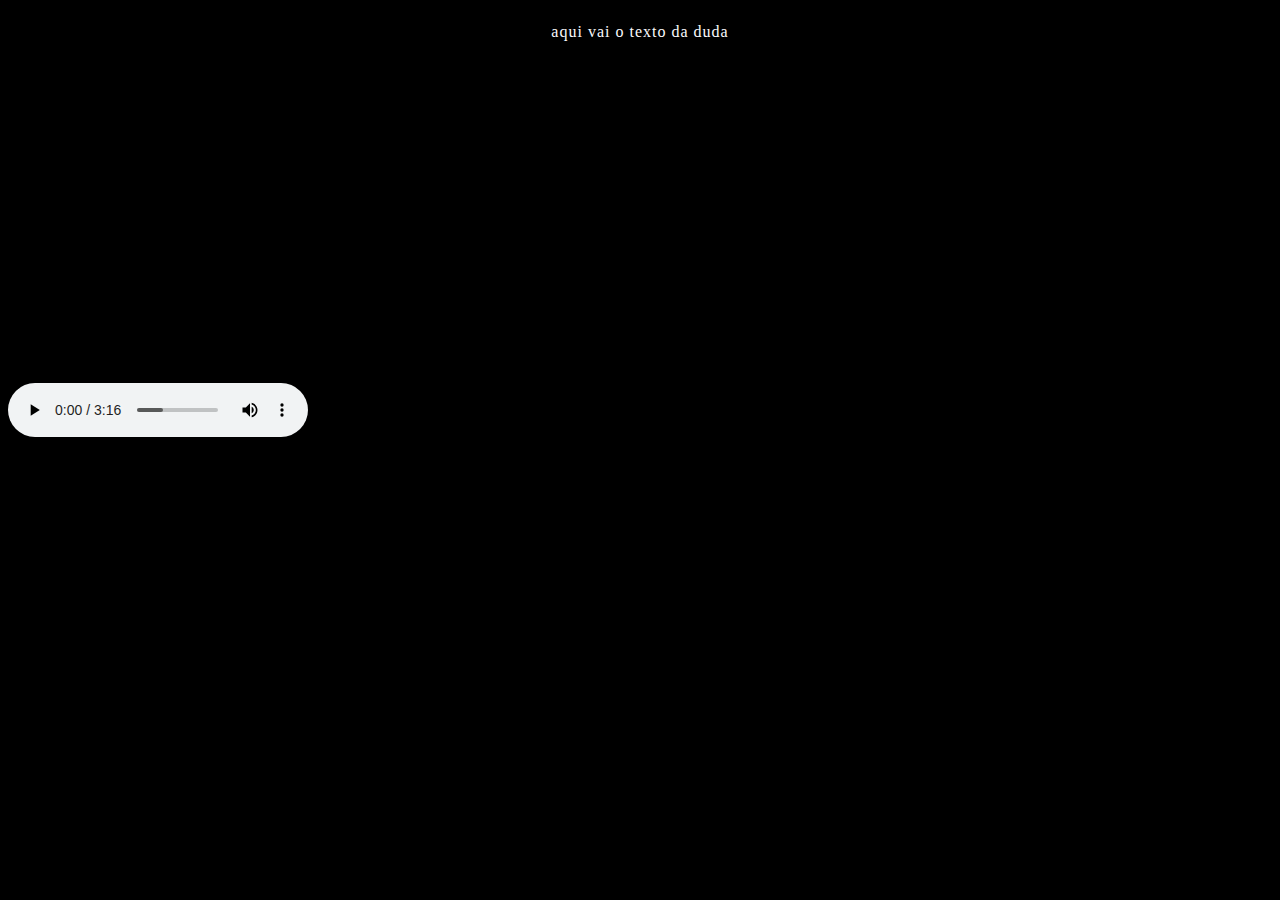
==== declaraçoes/duds.html @ 5220721f "Initial commit" ====
<!DOCTYPE html>
<html>
  <head>
    <meta charset="utf-8">
    <meta name="viewport" content="width=device-width">
    <title>GUILIAS</title>
    <link href="style.css" rel="stylesheet" type="text/css" />
  </head>
  <body bgcolor="#000000">
    <p> aqui vai o texto da duda</p>
    <div class="video">
        <iframe width="560" height="315" src="https://www.youtube.com/embed/dzM4AdvrW5M" title="YouTube video player" frameborder="0" allow="accelerometer; autoplay; clipboard-write; encrypted-media; gyroscope; picture-in-picture" allowfullscreen></iframe>
        </div>
    <audio src="/declaraçoes/audios/DYNAMITE-BTS ESTOURADO (128 kbps).mp3" autoplay controls></audio>
    <script src="script.js"></script>
  </body>
</html>
---- declaraçoes/style.css ----
p, li {
    font-size: 16px;
    line-height: 2;
    letter-spacing: 1px;
    text-align: left;
    color: rgb(251, 251, 253);
  }
  img {
    width: 500px;
  }
  div {
    text-align: center;
  }
  p {
    text-align: center;
  }
  audio {
    text-align: center;
  }
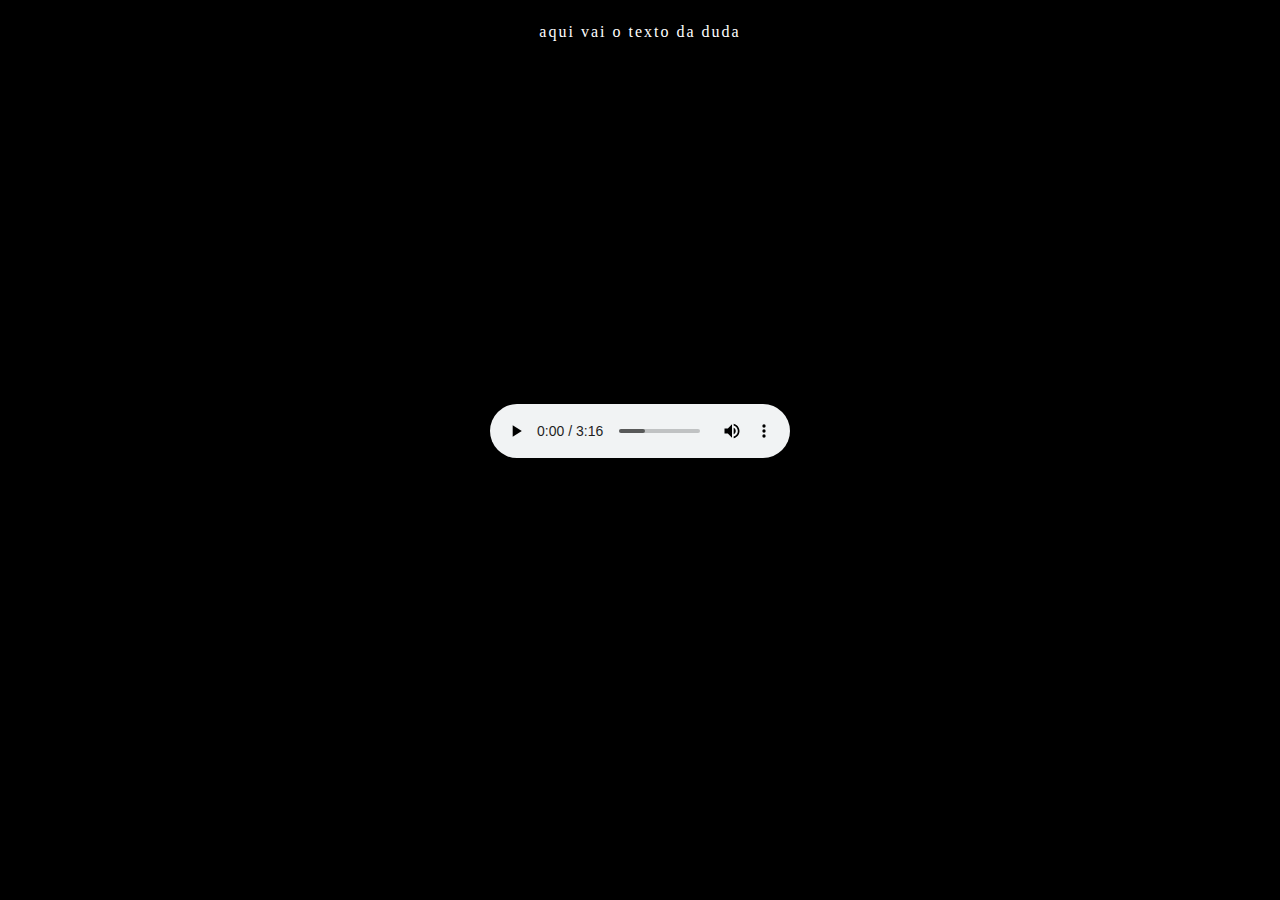
==== commit 7b623ca5: "algumas paginas" ====
--- a/declaraçoes/duds.html
+++ b/declaraçoes/duds.html
@@ -11,7 +11,9 @@
     <div class="video">
         <iframe width="560" height="315" src="https://www.youtube.com/embed/dzM4AdvrW5M" title="YouTube video player" frameborder="0" allow="accelerometer; autoplay; clipboard-write; encrypted-media; gyroscope; picture-in-picture" allowfullscreen></iframe>
         </div>
+      <h1>  
     <audio src="/declaraçoes/audios/DYNAMITE-BTS ESTOURADO (128 kbps).mp3" autoplay controls></audio>
+    </h1>
     <script src="script.js"></script>
   </body>
 </html>--- a/declaraçoes/style.css
+++ b/declaraçoes/style.css
@@ -1,9 +1,9 @@
 p, li {
     font-size: 16px;
     line-height: 2;
-    letter-spacing: 1px;
+    letter-spacing: 2px;
     text-align: left;
-    color: rgb(251, 251, 253);
+    color: white;
   }
   img {
     width: 500px;
@@ -14,7 +14,7 @@
   p {
     text-align: center;
   }
-  audio {
+  h1 {
     text-align: center;
   }
   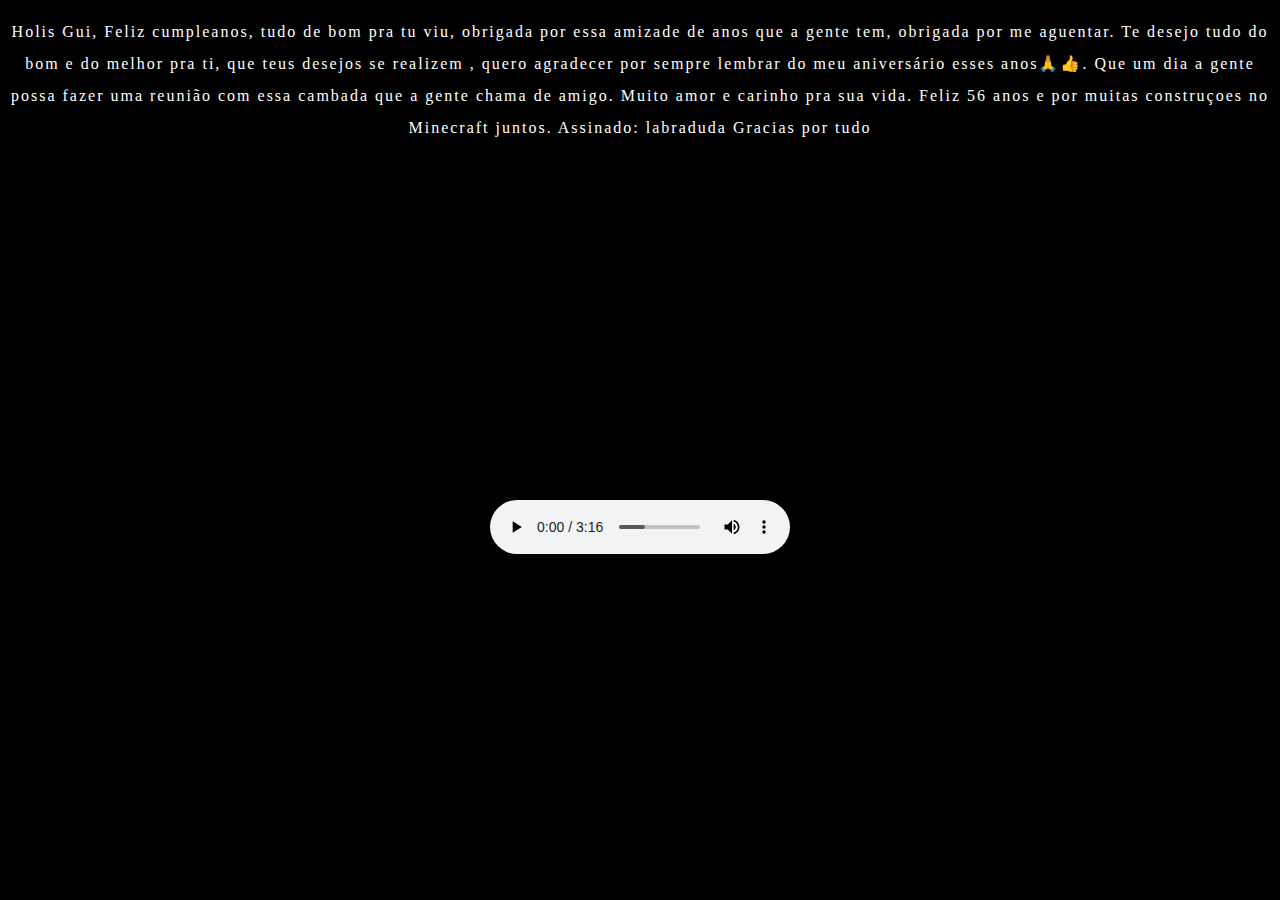
==== commit bb00d147: "dud" ====
--- a/declaraçoes/duds.html
+++ b/declaraçoes/duds.html
@@ -7,7 +7,12 @@
     <link href="style.css" rel="stylesheet" type="text/css" />
   </head>
   <body bgcolor="#000000">
-    <p> aqui vai o texto da duda</p>
+    <p>Holis Gui, Feliz cumpleanos, tudo de bom pra tu viu, obrigada por essa amizade de anos que a gente tem, obrigada por me aguentar. Te desejo tudo do bom e do melhor pra ti, que teus desejos se realizem , quero agradecer por sempre lembrar do meu aniversário esses anos🙏👍. Que um dia a gente possa fazer uma reunião com essa cambada que a gente chama de amigo. Muito amor e carinho pra sua vida. Feliz 56 anos e por muitas construçoes no Minecraft juntos.
+
+    Assinado: labraduda 
+
+
+Gracias por tudo</p>
     <div class="video">
         <iframe width="560" height="315" src="https://www.youtube.com/embed/dzM4AdvrW5M" title="YouTube video player" frameborder="0" allow="accelerometer; autoplay; clipboard-write; encrypted-media; gyroscope; picture-in-picture" allowfullscreen></iframe>
         </div>
